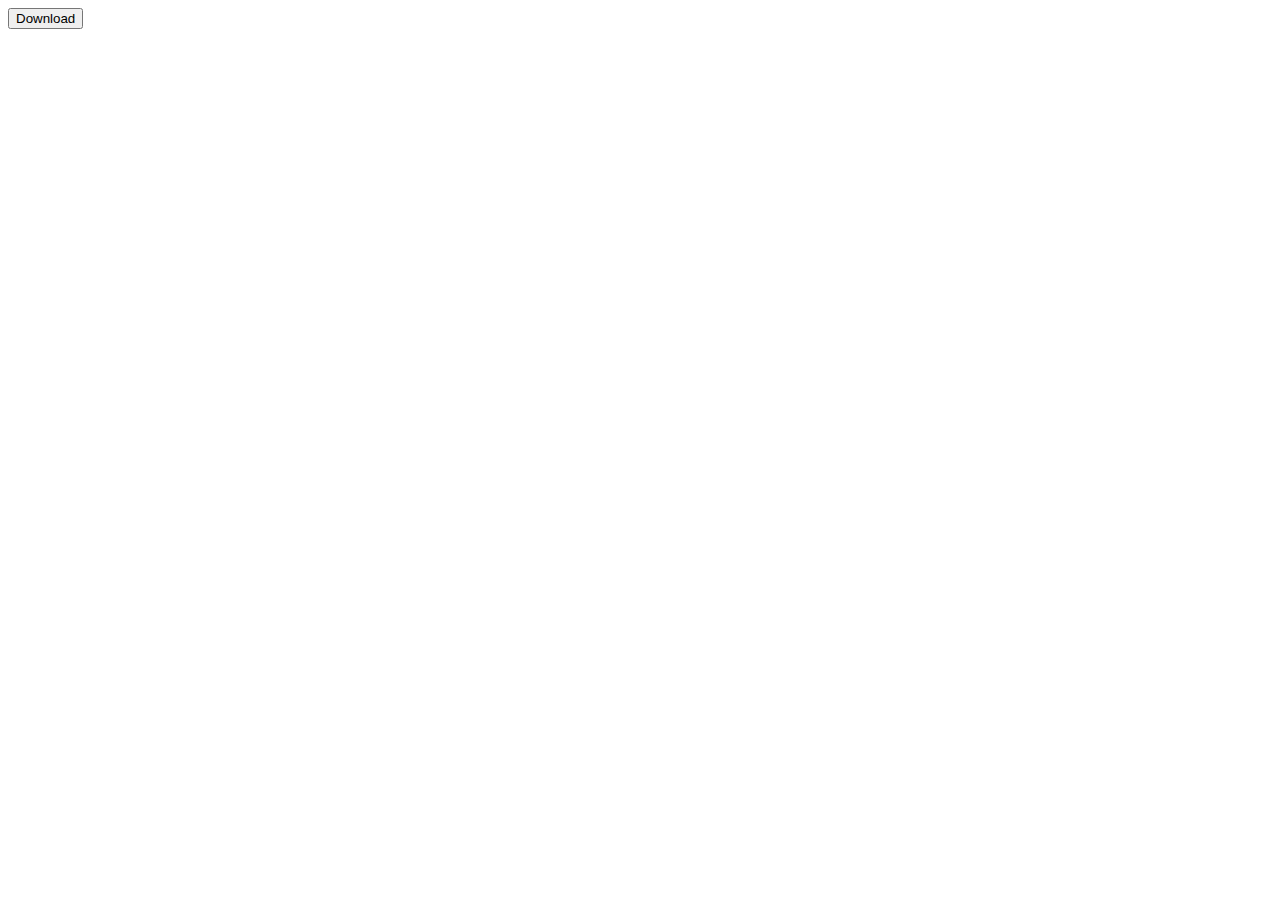
==== download/index.html @ c8d3272b "added download page for addons (with ads) and updated links accordingly" ====
<!DOCTYPE html>
<html lang="en">
<head>
    <meta charset="UTF-8">
    <meta http-equiv="X-UA-Compatible" content="IE=edge">
    <meta name="viewport" content="width=device-width, initial-scale=1.0">
    <title>Download</title>
</head>
<body>
    <a id="download" href="">
        <input type="button" value="Download" />
    </a>

    <script async src="https://pagead2.googlesyndication.com/pagead/js/adsbygoogle.js?client=ca-pub-3153708711357836" crossorigin="anonymous"></script>
    <!-- Square -->
    <ins class="adsbygoogle"
        style="display:block"
        data-ad-client="ca-pub-3153708711357836"
        data-ad-slot="2535319029"
        data-ad-format="auto"
        data-full-width-responsive="true"></ins>
    <script>
        (adsbygoogle = window.adsbygoogle || []).push({});
    </script>

    <script>
        const params = new URLSearchParams(window.location.search);
        const url = params.get("url");
        document.getElementById("download").href = url;
    </script>
</body>
</html>
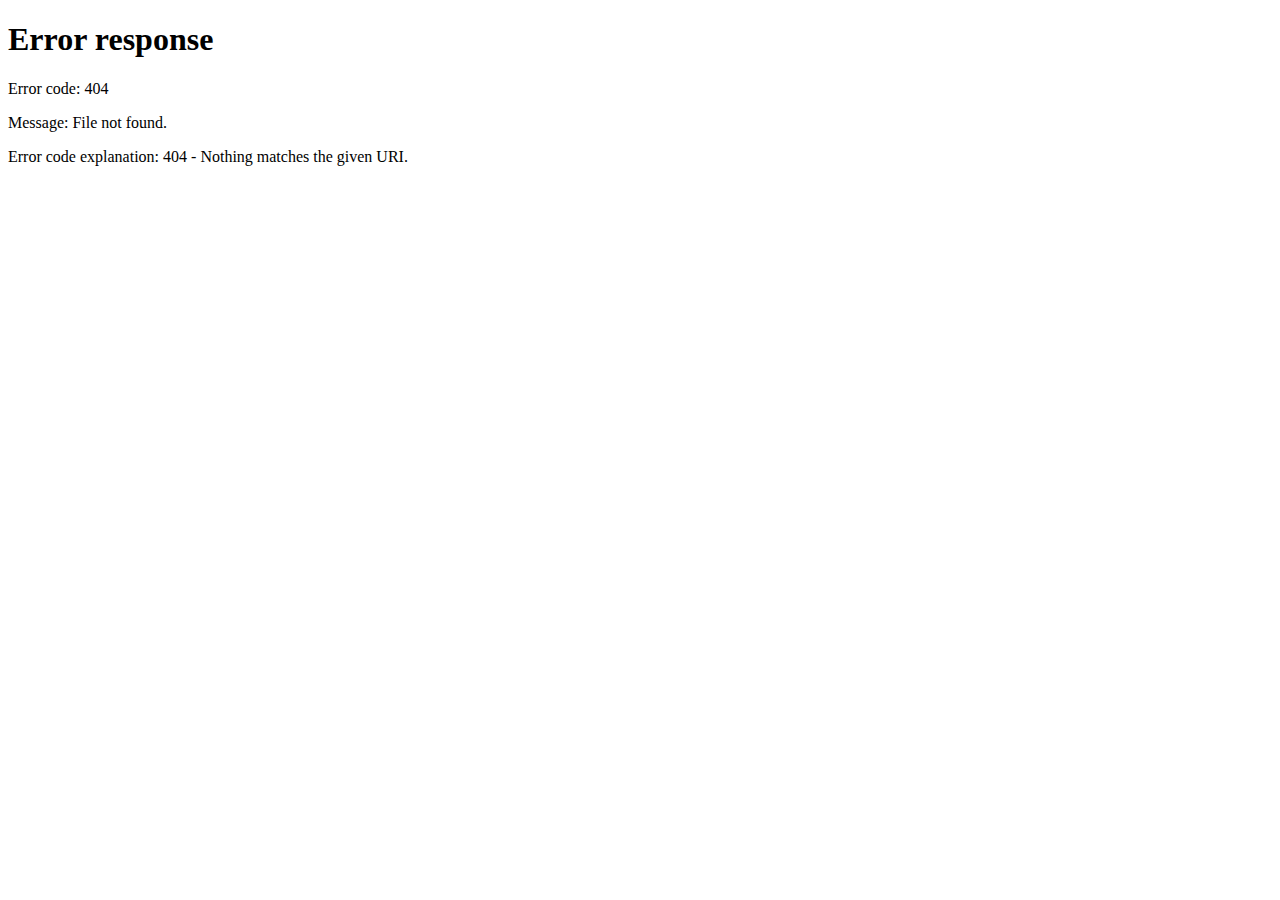
==== commit b9a4787d: "added styles to download page, width is weird" ====
--- a/download/index.html
+++ b/download/index.html
@@ -1,17 +1,40 @@
 <!DOCTYPE html>
 <html lang="en">
 <head>
+    <script async src="https://pagead2.googlesyndication.com/pagead/js/adsbygoogle.js?client=ca-pub-3153708711357836" crossorigin="anonymous"></script>
     <meta charset="UTF-8">
     <meta http-equiv="X-UA-Compatible" content="IE=edge">
     <meta name="viewport" content="width=device-width, initial-scale=1.0">
+    <link rel="stylesheet" href="style.css" type="text/css" />
     <title>Download</title>
 </head>
 <body>
+    <div id="topLeft">
+        <a id="back" href="/minecraft">all addons</a>
+        <h1 id="packName"></h1>
+    </div>
     <a id="download" href="">
-        <input type="button" value="Download" />
+        <h4 id="packBtn">download addon</h4>
     </a>
 
-    <script async src="https://pagead2.googlesyndication.com/pagead/js/adsbygoogle.js?client=ca-pub-3153708711357836" crossorigin="anonymous"></script>
+    <script>
+        const params = new URLSearchParams(window.location.search);
+        const url = params.get("url");
+        document.getElementById("download").href = url;
+        if (url) {
+            let packNameElement = document.getElementById('packName');
+            if (url.includes('/')) {
+                let split = url.split('/');
+                packNameElement.innerText = split[split.length - 1];
+            } else {
+                packNameElement.innerText = url;
+            }
+        } else {
+            window.location.href = "/404.html"
+        }
+    </script>
+    <script async src="https://pagead2.googlesyndication.com/pagead/js/adsbygoogle.js?client=ca-pub-3153708711357836"
+        crossorigin="anonymous"></script>
     <!-- Square -->
     <ins class="adsbygoogle"
         style="display:block"
@@ -22,11 +45,5 @@
     <script>
         (adsbygoogle = window.adsbygoogle || []).push({});
     </script>
-
-    <script>
-        const params = new URLSearchParams(window.location.search);
-        const url = params.get("url");
-        document.getElementById("download").href = url;
-    </script>
 </body>
 </html>--- a/download/style.css
+++ b/download/style.css
@@ -0,0 +1,104 @@
+:root {
+    --light-background: #F2F2F7;
+    --dark-background: #232024;
+    --pack-button-hover: #e1e1e8;
+    --pack-button-active: #c9c9d3;
+    --pack-card-dark: #333033;
+    --pack-button-dark: #232024;
+    --pack-button-hover-dark: #363138;
+    --pack-button-active-dark: #474149;
+}
+
+* {
+    font-family: "Avenir Next", -apple-system, BlinkMacSystemFont, Roboto,"Segoe UI", sans-serif;
+    box-sizing: border-box;
+    margin: 0;
+}
+
+body {
+    background: var(--light-background);
+}
+
+#packBtn {
+    position: absolute;
+    top: 50%;
+    left: 50%;
+    transform: translate(-50%, -50%);
+    background-color: var(--light-background);
+    min-width: 280px;
+    max-width: 372px;
+    height: 52px;
+    padding-top: 16px;
+    text-align: center;
+    box-sizing: border-box;
+    border-radius: 18px;
+    border: none;
+    color: black;
+    transition: background-color 0.4s;
+}
+
+#packBtn:hover {
+    background-color: var(--pack-button-hover);
+}
+#packBtn:active {
+    background-color: var(--pack-button-active);
+}
+
+
+#topLeft {
+    position: relative;
+    left: 25px;
+    top: 15px;
+}
+
+#packName {
+    position: relative;
+    top: 25px;
+    color: black;
+}
+
+#back {
+    color: black;
+    text-decoration: none;
+    font-weight: bold;
+    position: relative;
+}
+
+#back:before {
+    content: '';
+    width: 8px;
+    height: 8px;
+    position: absolute;
+    left: -10px;
+    top: 50%;
+    border-top: 2px solid black;
+    border-left: 2px solid black;
+    border-radius: 2px;
+    transform: translate(0, -50%) rotate(-45deg);
+}
+
+@media(prefers-color-scheme: dark) {
+    body {
+        background: var(--dark-background);
+    }
+
+    #back, #packName {
+        color: var(--light-background);
+    }
+
+    #back::before {
+        border-color: var(--light-background);
+    }
+    
+    #packBtn {
+        background-color: var(--pack-card-dark);
+        color: white;
+    }
+    
+    #packBtn:hover {
+        background-color: var(--pack-button-hover-dark);
+    }
+    #packBtn:active {
+        background-color: var(--pack-button-active-dark);
+    }
+}